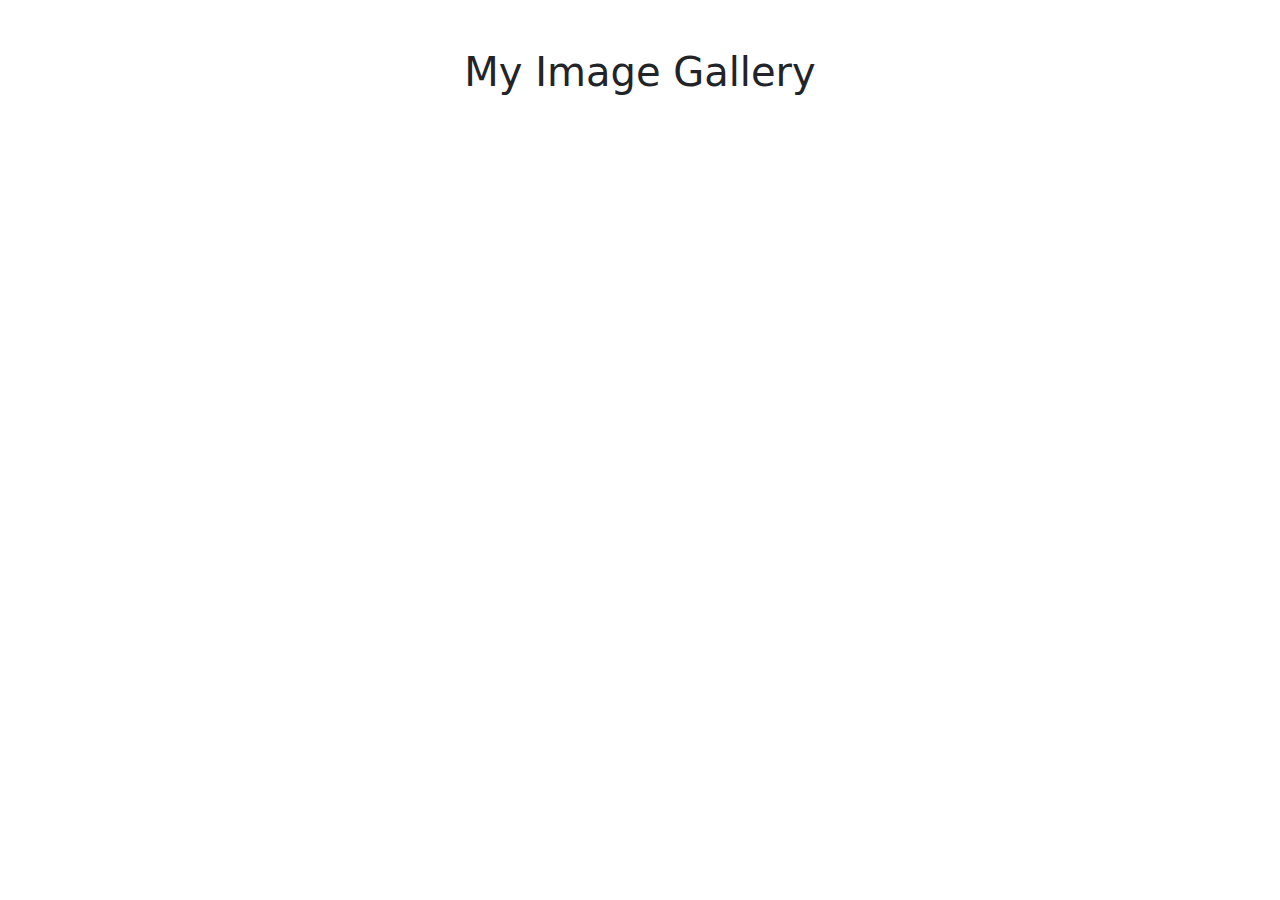
==== index.html @ 6124aab7 "Create index.html" ====
<!DOCTYPE html>
<html lang="en">
<head>
  <meta charset="UTF-8">
  <meta name="viewport" content="width=device-width, initial-scale=1.0">
  <title>Image Hosting App</title>
  <link href="https://cdn.jsdelivr.net/npm/bootstrap@5.3.0/dist/css/bootstrap.min.css" rel="stylesheet">
  <style>
    .card {
      max-width: 300px;
      margin: 1rem;
    }
    .container {
      display: flex;
      flex-wrap: wrap;
      justify-content: center;
    }
  </style>
</head>
<body>

  <div class="container mt-5">
    <h1 class="text-center">My Image Gallery</h1>
    <div id="imageContainer" class="d-flex flex-wrap justify-content-center"></div>
  </div>

  <script>
    const username = 'dun0077';
    const repo = 'imageupload';
    const imagesFolder = 'images';

    async function fetchImages() {
      const response = await fetch(`https://api.github.com/repos/${username}/${repo}/contents/${imagesFolder}`);
      const files = await response.json();

      const imageContainer = document.getElementById('imageContainer');
      files.forEach(file => {
        if (file.type === 'file' && (file.name.endsWith('.jpg') || file.name.endsWith('.png'))) {
          const imageUrl = `https://${username}.github.io/${repo}/${imagesFolder}/${file.name}`;
          const card = document.createElement('div');
          card.className = 'card';

          card.innerHTML = `
            <img src="${imageUrl}" class="card-img-top" alt="${file.name}">
            <div class="card-body text-center">
              <p class="card-text">${file.name}</p>
              <button class="btn btn-primary" onclick="copyLink('${imageUrl}')">Copy Link</button>
            </div>
          `;
          imageContainer.appendChild(card);
        }
      });
    }

    function copyLink(link) {
      navigator.clipboard.writeText(link)
        .then(() => alert('Link copied to clipboard!'))
        .catch(err => console.error('Error copying link:', err));
    }

    // Fetch images on page load
    document.addEventListener('DOMContentLoaded', fetchImages);
  </script>

</body>
</html>
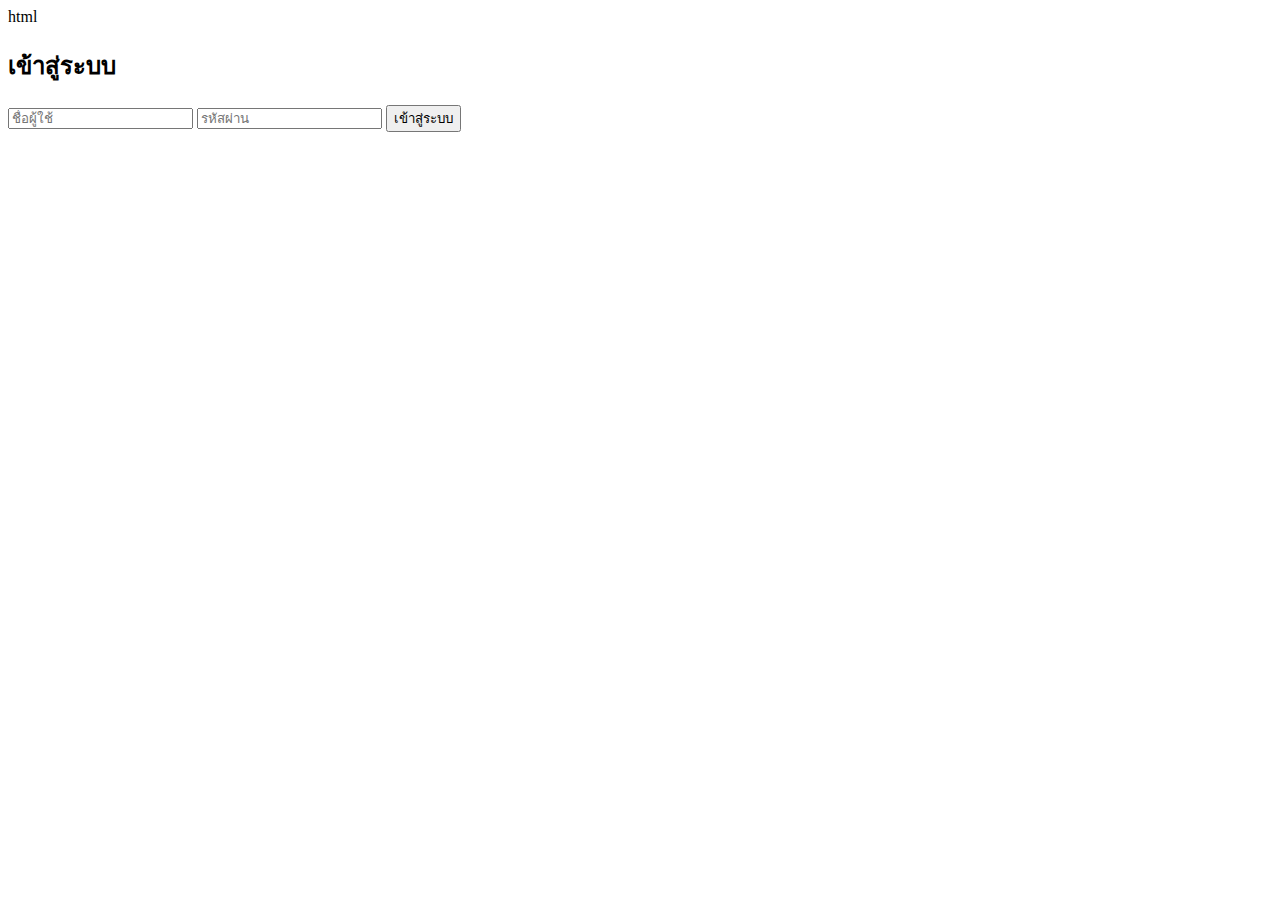
==== commit 5299b0f6: "Create index.html" ====
--- a/index.html
+++ b/index.html
@@ -1,66 +1,25 @@
+html
 <!DOCTYPE html>
-<html lang="en">
+<html lang="th">
 <head>
-  <meta charset="UTF-8">
-  <meta name="viewport" content="width=device-width, initial-scale=1.0">
-  <title>Image Hosting App</title>
-  <link href="https://cdn.jsdelivr.net/npm/bootstrap@5.3.0/dist/css/bootstrap.min.css" rel="stylesheet">
-  <style>
-    .card {
-      max-width: 300px;
-      margin: 1rem;
-    }
-    .container {
-      display: flex;
-      flex-wrap: wrap;
-      justify-content: center;
-    }
-  </style>
+    <meta charset="UTF-8">
+    <meta name="viewport" content="width=device-width, initial-scale=1.0">
+    <title>เว็บฝากรูป</title>
+    <link rel="stylesheet" href="styles.css">
 </head>
 <body>
+    <div id="login-container" class="container">
+        <h2>เข้าสู่ระบบ</h2>
+        <input type="text" id="username" placeholder="ชื่อผู้ใช้" required>
+        <input type="password" id="password" placeholder="รหัสผ่าน" required>
+        <button onclick="login()">เข้าสู่ระบบ</button>
+    </div>
 
-  <div class="container mt-5">
-    <h1 class="text-center">My Image Gallery</h1>
-    <div id="imageContainer" class="d-flex flex-wrap justify-content-center"></div>
-  </div>
+    <div id="album-container" class="container" style="display: none;">
+        <h2>อัลบั้มรูปภาพ</h2>
+        <div id="albums"></div>
+    </div>
 
-  <script>
-    const username = 'dun0077';
-    const repo = 'imageupload';
-    const imagesFolder = 'images';
-
-    async function fetchImages() {
-      const response = await fetch(`https://api.github.com/repos/${username}/${repo}/contents/${imagesFolder}`);
-      const files = await response.json();
-
-      const imageContainer = document.getElementById('imageContainer');
-      files.forEach(file => {
-        if (file.type === 'file' && (file.name.endsWith('.jpg') || file.name.endsWith('.png'))) {
-          const imageUrl = `https://${username}.github.io/${repo}/${imagesFolder}/${file.name}`;
-          const card = document.createElement('div');
-          card.className = 'card';
-
-          card.innerHTML = `
-            <img src="${imageUrl}" class="card-img-top" alt="${file.name}">
-            <div class="card-body text-center">
-              <p class="card-text">${file.name}</p>
-              <button class="btn btn-primary" onclick="copyLink('${imageUrl}')">Copy Link</button>
-            </div>
-          `;
-          imageContainer.appendChild(card);
-        }
-      });
-    }
-
-    function copyLink(link) {
-      navigator.clipboard.writeText(link)
-        .then(() => alert('Link copied to clipboard!'))
-        .catch(err => console.error('Error copying link:', err));
-    }
-
-    // Fetch images on page load
-    document.addEventListener('DOMContentLoaded', fetchImages);
-  </script>
-
+    <script src="script.js"></script>
 </body>
 </html>
